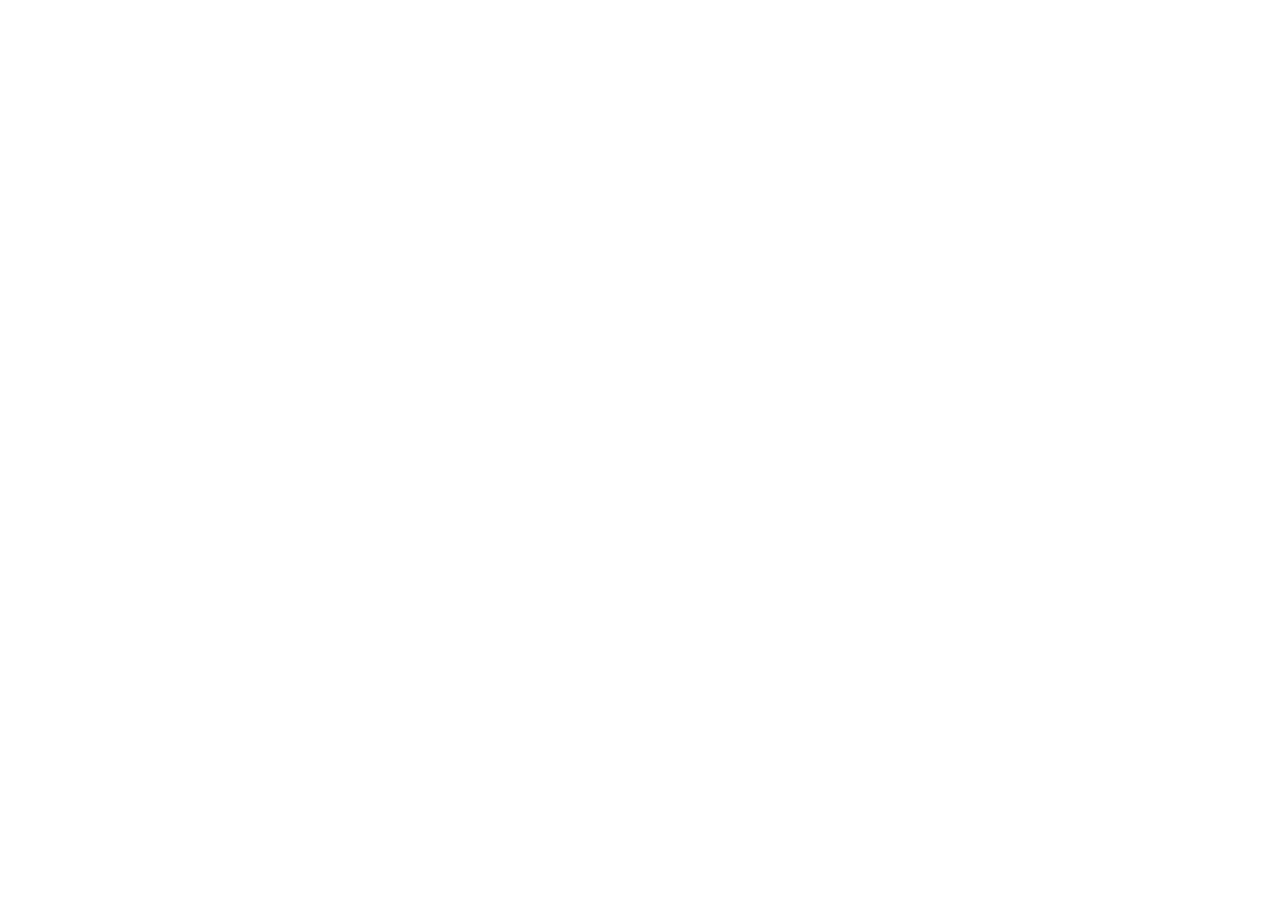
==== index.html @ 52c7c890 "first commit" ====
<!DOCTYPE html>
<html lang="en">
<head>
    <meta charset="UTF-8">
    <meta name="viewport" content="width=device-width, initial-scale=1.0">
    <title>Employee App</title>
    <link rel="stylesheet" href="css/style.css">
</head>
<body>
    <script type="module" src="js/app.js"></script>
</body>
</html>
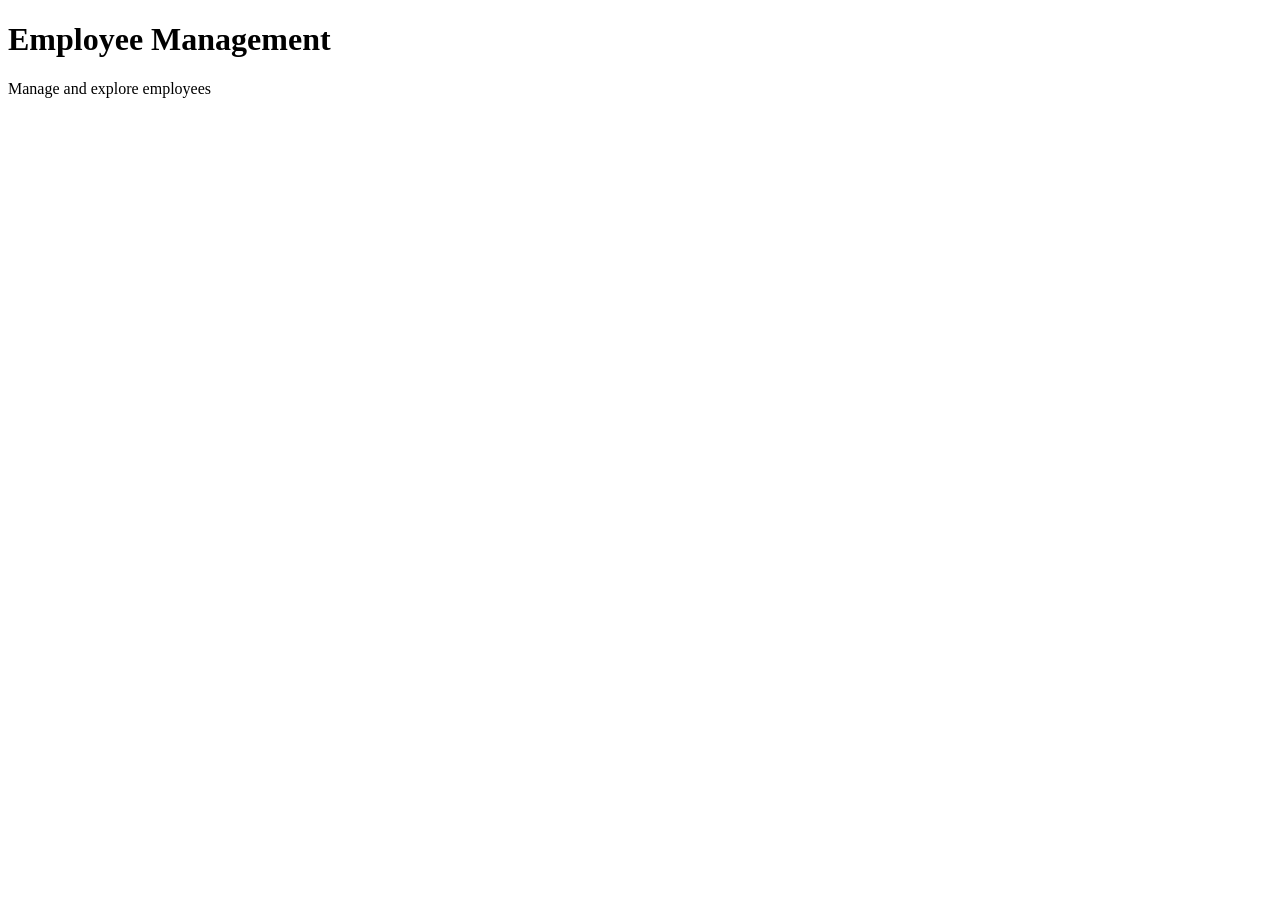
==== commit 00a28141: "Add header section to index.html for employee management" ====
--- a/index.html
+++ b/index.html
@@ -7,6 +7,21 @@
     <link rel="stylesheet" href="css/style.css">
 </head>
 <body>
+    <!---------------Header--------------->
+
+    <header class="header">
+
+        <div class="header-containt">
+            <h1>Employee Management</h1>
+            <p>Manage and explore employees</p>
+        </div>
+
+    </header>
+
+    <!----------------Main Container------->
+
+    
+
     <script type="module" src="js/app.js"></script>
 </body>
 </html>
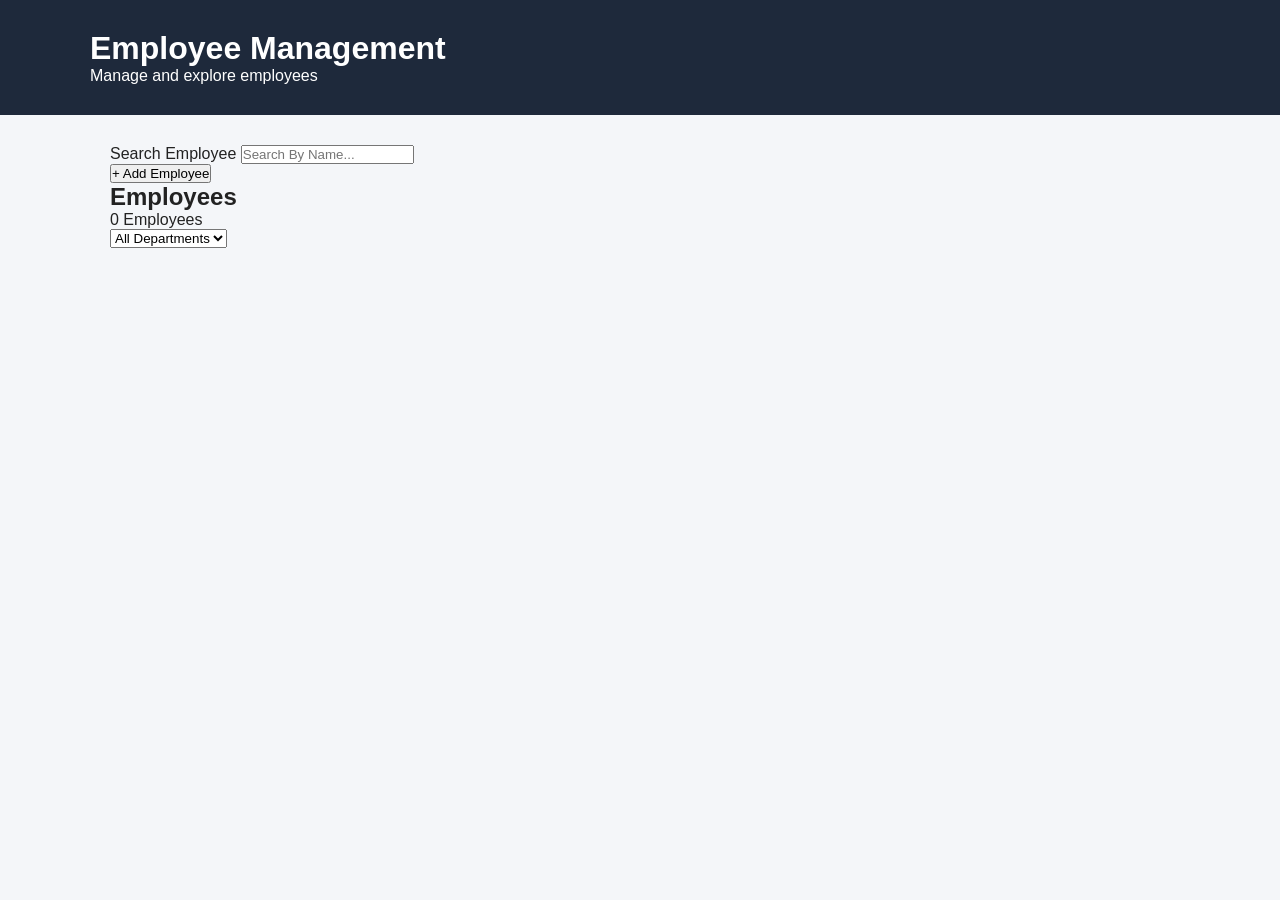
==== commit 75df6219: "Add CSS styles and enhance HTML structure for employee management interface" ====
--- a/index.html
+++ b/index.html
@@ -1,27 +1,70 @@
 <!DOCTYPE html>
 <html lang="en">
+
 <head>
     <meta charset="UTF-8">
     <meta name="viewport" content="width=device-width, initial-scale=1.0">
     <title>Employee App</title>
     <link rel="stylesheet" href="css/style.css">
 </head>
+
 <body>
     <!---------------Header--------------->
 
     <header class="header">
 
-        <div class="header-containt">
+        <div class="header-content">
             <h1>Employee Management</h1>
             <p>Manage and explore employees</p>
         </div>
 
     </header>
 
-    <!----------------Main Container------->
+    <!----------------Main Container--------------->
 
-    
+    <main class="container">
+
+        <!--------------------Tool section------------------------->
+        <section class="tool-bar">
+
+            <div class="search-box">
+                <label for="searchInput">Search Employee</label>
+
+                <input type="text" id="searchInput" placeholder="Search By Name...">
+            </div>
+
+            <button id="addEmployeeBtn">+ Add Employee</button>
+
+        </section>
+
+        <!--------------------Employee section------------------------->
+
+        <section class="employee-section">
+
+            <div class="section-header">
+                <div>
+                    <h2>Employees</h2>
+                    <p id="employeeCount">0 Employees</p>
+                </div>
+            </div>
+
+            <select id="departmentFilter">
+                <option value="all">
+                    All Departments
+                </option>
+            </select>
+
+            <div id="employeeContainer" class="employee-grid">
+
+                <!--------Employee Card Here--------->
+
+            </div>
+
+        </section>
+
+    </main>
 
     <script type="module" src="js/app.js"></script>
 </body>
+
 </html>
--- a/css/style.css
+++ b/css/style.css
@@ -0,0 +1,28 @@
+*{
+    margin: 0;
+    padding: 0;
+    box-sizing: border-box;
+}
+
+body{
+    font-family: Arial, sans-serif;
+    background: #f4f6f9;
+    color: #222;
+}
+
+.header{
+    background: #1e293b;
+    color: white;
+    padding: 30px 20px;
+}
+
+.header-content{
+    max-width: 1100px;
+    margin: 0 auto;
+}
+
+.container{
+    max-width: 1100px;
+    margin: 30px auto;
+    padding: 0 20px;
+}
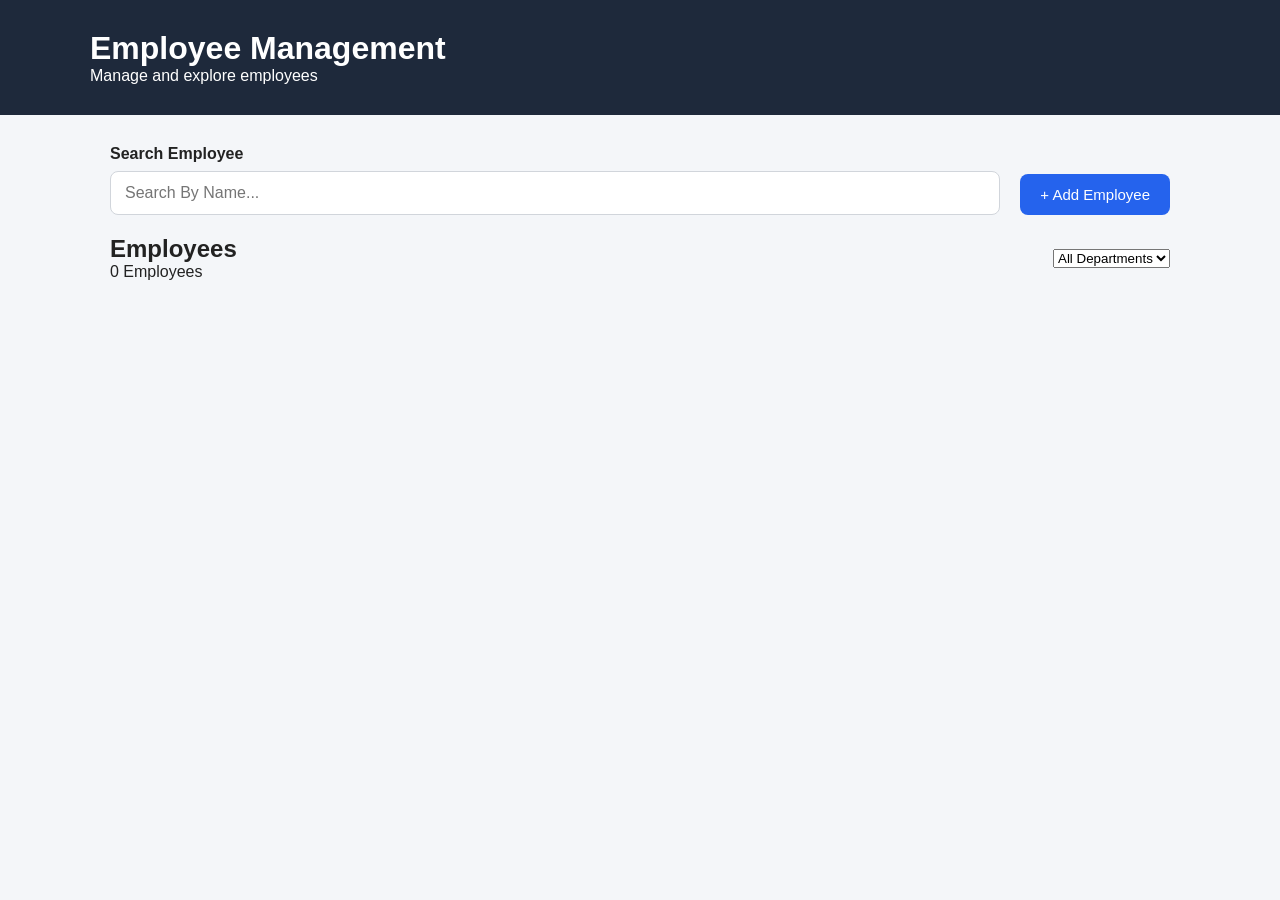
==== commit dfdaf20e: "Refactor toolbar section in index.html and enhance styling in style.css" ====
--- a/index.html
+++ b/index.html
@@ -25,7 +25,7 @@
     <main class="container">
 
         <!--------------------Tool section------------------------->
-        <section class="tool-bar">
+        <section class="toolbar">
 
             <div class="search-box">
                 <label for="searchInput">Search Employee</label>
@@ -46,13 +46,15 @@
                     <h2>Employees</h2>
                     <p id="employeeCount">0 Employees</p>
                 </div>
+            
+                <select id="departmentFilter">
+                    <option value="all">
+                        All Departments
+                    </option>
+                </select>
             </div>
 
-            <select id="departmentFilter">
-                <option value="all">
-                    All Departments
-                </option>
-            </select>
+
 
             <div id="employeeContainer" class="employee-grid">
 
--- a/css/style.css
+++ b/css/style.css
@@ -25,4 +25,49 @@
     max-width: 1100px;
     margin: 30px auto;
     padding: 0 20px;
+}
+
+.toolbar{
+    display: flex;
+    justify-content: space-between;
+    align-items: end;
+    gap: 20px;
+    margin-bottom: 20px;
+}
+
+.search-box{
+    flex: 1;
+}
+
+.search-box label{
+    display: block;
+    margin-bottom: 8px;
+    font-weight: 600;
+}
+
+.search-box input{
+    width: 100%;
+    padding: 12px 14px;
+    border: 1px solid #d1d5db;
+    border-radius: 8px;
+    font-size: 16px;
+    outline: none;
+}
+
+#addEmployeeBtn{
+    padding: 12px 20px;
+    border: none;
+    border-radius: 8px;
+    background: #2563ed;
+    color: white;
+    font-size: 15px;
+    font-weight: 600px;
+    cursor: pointer;
+}
+
+.section-header{
+    display: flex;
+    justify-content: space-between;
+    align-items: center;
+    margin-bottom: 20px;
 }
